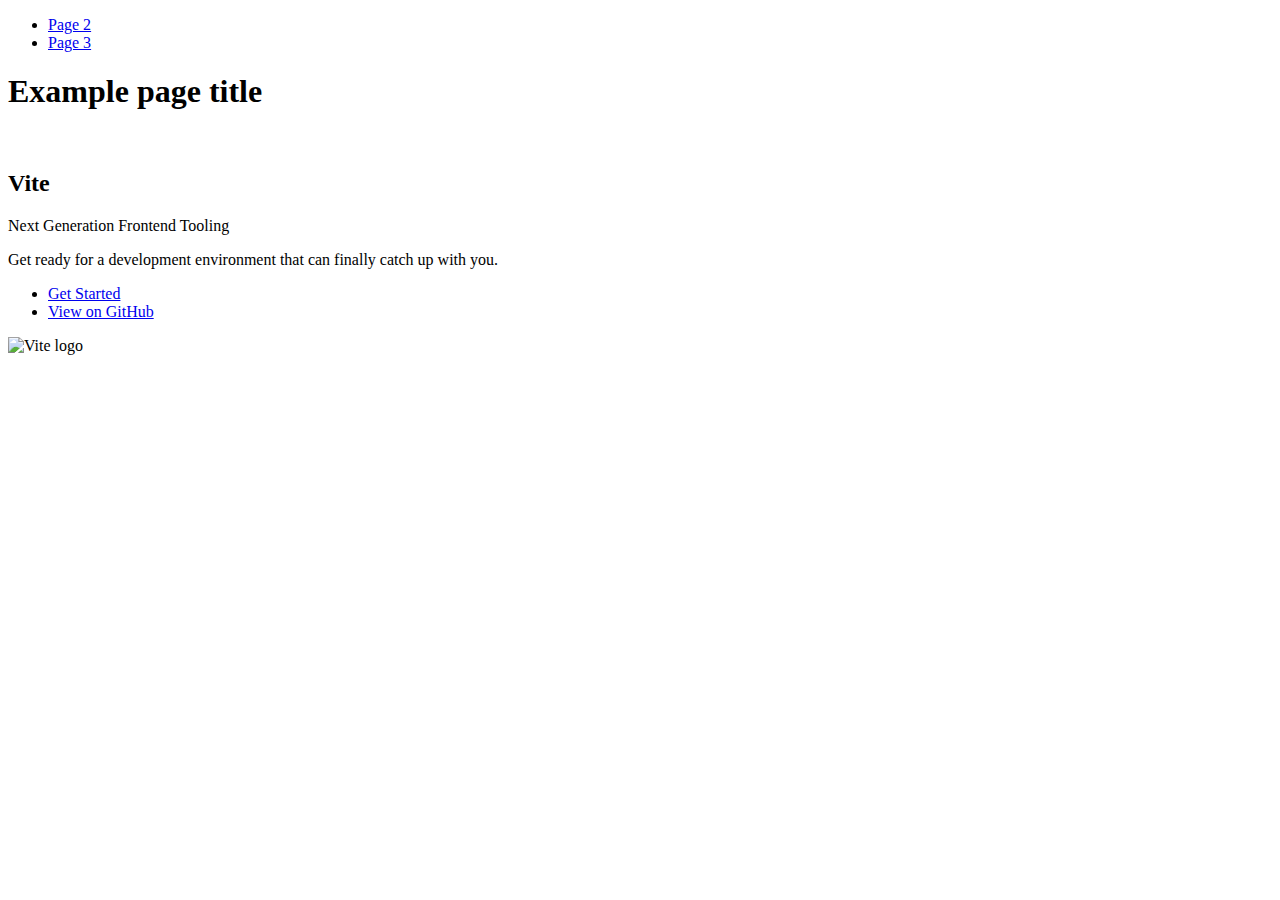
==== index.html @ 539b81ed "Deploying to gh-pages from @ olgagoiko/goit-js-hw-10@f3992264b35d03ae8e410c49e545eeec7f6e1b0f 🚀" ====
<!DOCTYPE html>
<html lang="en">
  <head>
    <meta charset="UTF-8" />
    <link rel="icon" type="image/svg+xml" href="/vanilla-app-template/favicon.svg" />
    <meta name="viewport" content="width=device-width, initial-scale=1.0" />
    <title>Vanilla App Template</title>
    
    <script type="module" crossorigin src="/vanilla-app-template/commonHelpers.js"></script>
    <link rel="stylesheet" href="/vanilla-app-template/assets/index-10c40100.css">
  </head>
  <body>
    <header class="header">
  <nav class="nav">
    <ul class="nav-list">
      <li class="nav-item">
        <a href="./page-2.html" class="nav-link">Page 2</a>
      </li>

      <li class="nav-item">
        <a href="./page-3.html" class="nav-link">Page 3</a>
      </li>
    </ul>
  </nav>
</header>


    <section>
      <h1>Example page title</h1>
      <!-- Path to images as from index.html file -->
      <img src="/vanilla-app-template/assets/javascript-8dac5379.svg" alt="" />
    </section>

    <!-- Loads the specified .html file -->
    <section class="vite-promo">
  <div class="container">
    <div class="wrapper">
      <h2 class="title">
        <span class="gradient">Vite</span>
      </h2>
      <p class="text">Next Generation Frontend Tooling</p>
      <p class="tagline">
        Get ready for a development environment that can finally catch up with
        you.
      </p>

      <ul class="actions">
        <li class="action">
          <a
            class="link"
            href="https://vitejs.dev/guide/"
            target="_blank"
            rel="noopener noreferrer"
            >Get Started</a
          >
        </li>
        <li class="action">
          <a
            class="link"
            href="https://github.com/vitejs/vite"
            target="_blank"
            rel="noopener noreferrer"
            >View on GitHub</a
          >
        </li>
      </ul>
    </div>

    <div class="thumb">
      <!-- Path to images as from index.html file -->
      <img
        class="pic"
        src="/vanilla-app-template/assets/vite-logo-51249ca9.png"
        alt="Vite logo"
        width="640"
        height="640"
      />
    </div>
  </div>
</section>


    
  </body>
</html>
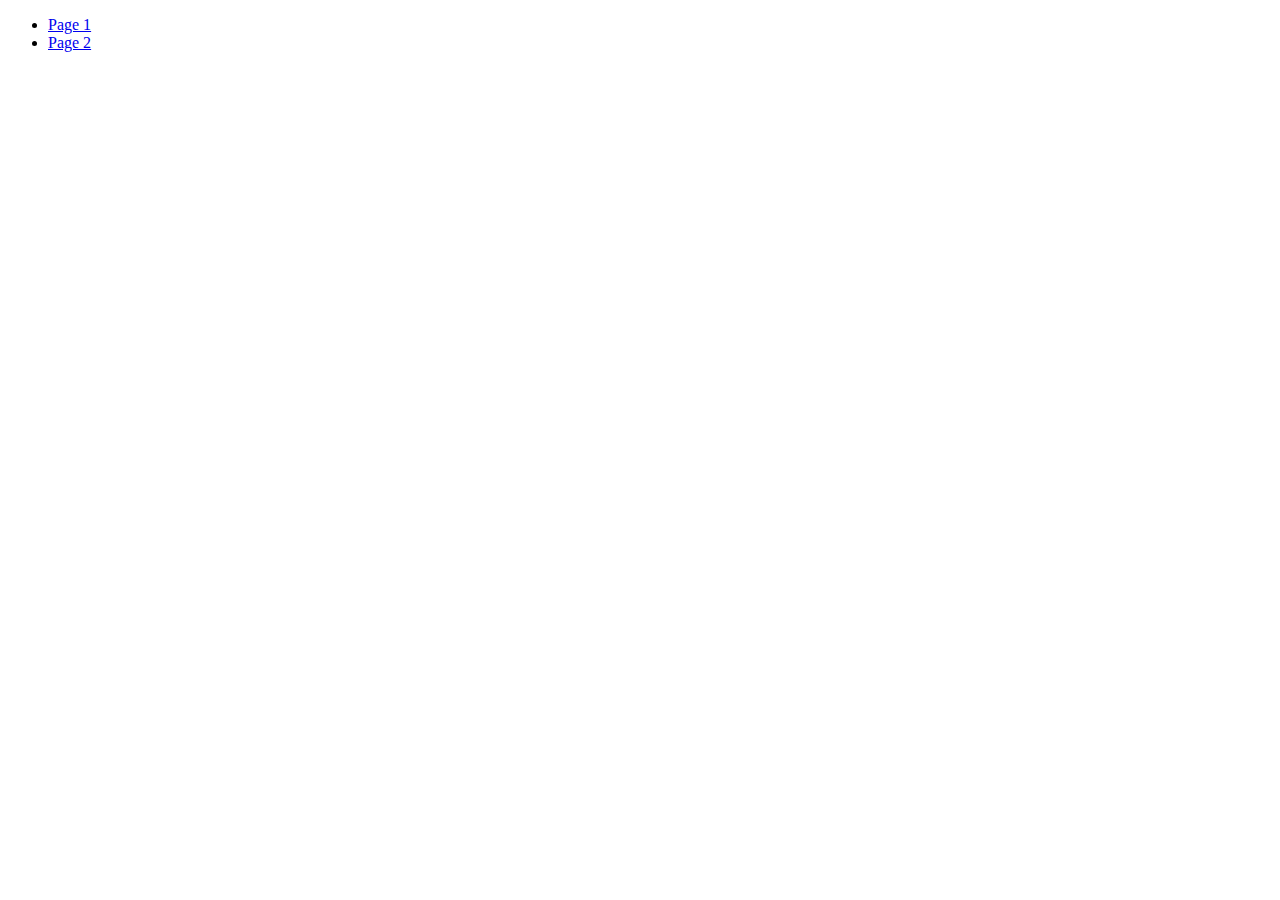
==== commit 181d9798: "Deploying to gh-pages from @ olgagoiko/goit-js-hw-10@e18bcfcaf0fff32ff491d370a2ee7e387732c752 🚀" ====
--- a/index.html
+++ b/index.html
@@ -2,84 +2,28 @@
 <html lang="en">
   <head>
     <meta charset="UTF-8" />
-    <link rel="icon" type="image/svg+xml" href="/vanilla-app-template/favicon.svg" />
+    <link rel="icon" type="image/svg+xml" href="/favicon.svg" />
     <meta name="viewport" content="width=device-width, initial-scale=1.0" />
     <title>Vanilla App Template</title>
     
-    <script type="module" crossorigin src="/vanilla-app-template/commonHelpers.js"></script>
-    <link rel="stylesheet" href="/vanilla-app-template/assets/index-10c40100.css">
+    <link rel="stylesheet" href="/goit-js-hw-10/assets/index-65a436b2.css">
   </head>
   <body>
     <header class="header">
-  <nav class="nav">
-    <ul class="nav-list">
-      <li class="nav-item">
-        <a href="./page-2.html" class="nav-link">Page 2</a>
-      </li>
-
-      <li class="nav-item">
-        <a href="./page-3.html" class="nav-link">Page 3</a>
-      </li>
-    </ul>
-  </nav>
-</header>
-
-
-    <section>
-      <h1>Example page title</h1>
-      <!-- Path to images as from index.html file -->
-      <img src="/vanilla-app-template/assets/javascript-8dac5379.svg" alt="" />
-    </section>
-
-    <!-- Loads the specified .html file -->
-    <section class="vite-promo">
-  <div class="container">
-    <div class="wrapper">
-      <h2 class="title">
-        <span class="gradient">Vite</span>
-      </h2>
-      <p class="text">Next Generation Frontend Tooling</p>
-      <p class="tagline">
-        Get ready for a development environment that can finally catch up with
-        you.
-      </p>
-
-      <ul class="actions">
-        <li class="action">
-          <a
-            class="link"
-            href="https://vitejs.dev/guide/"
-            target="_blank"
-            rel="noopener noreferrer"
-            >Get Started</a
-          >
-        </li>
-        <li class="action">
-          <a
-            class="link"
-            href="https://github.com/vitejs/vite"
-            target="_blank"
-            rel="noopener noreferrer"
-            >View on GitHub</a
-          >
-        </li>
-      </ul>
-    </div>
-
-    <div class="thumb">
-      <!-- Path to images as from index.html file -->
-      <img
-        class="pic"
-        src="/vanilla-app-template/assets/vite-logo-51249ca9.png"
-        alt="Vite logo"
-        width="640"
-        height="640"
-      />
-    </div>
-  </div>
-</section>
-
+      <nav class="nav">
+        <ul class="nav-list">
+          <li class="nav-item">
+            <a href="./1-timer.html" class="nav-link">Page 1</a>
+          </li>
+    
+          <li class="nav-item">
+            <a href="./2-snackbar.html" class="nav-link">Page 2</a>
+          </li>
+        </ul>
+      </nav>
+    </header>
 
     
+
   </body>
 </html>
